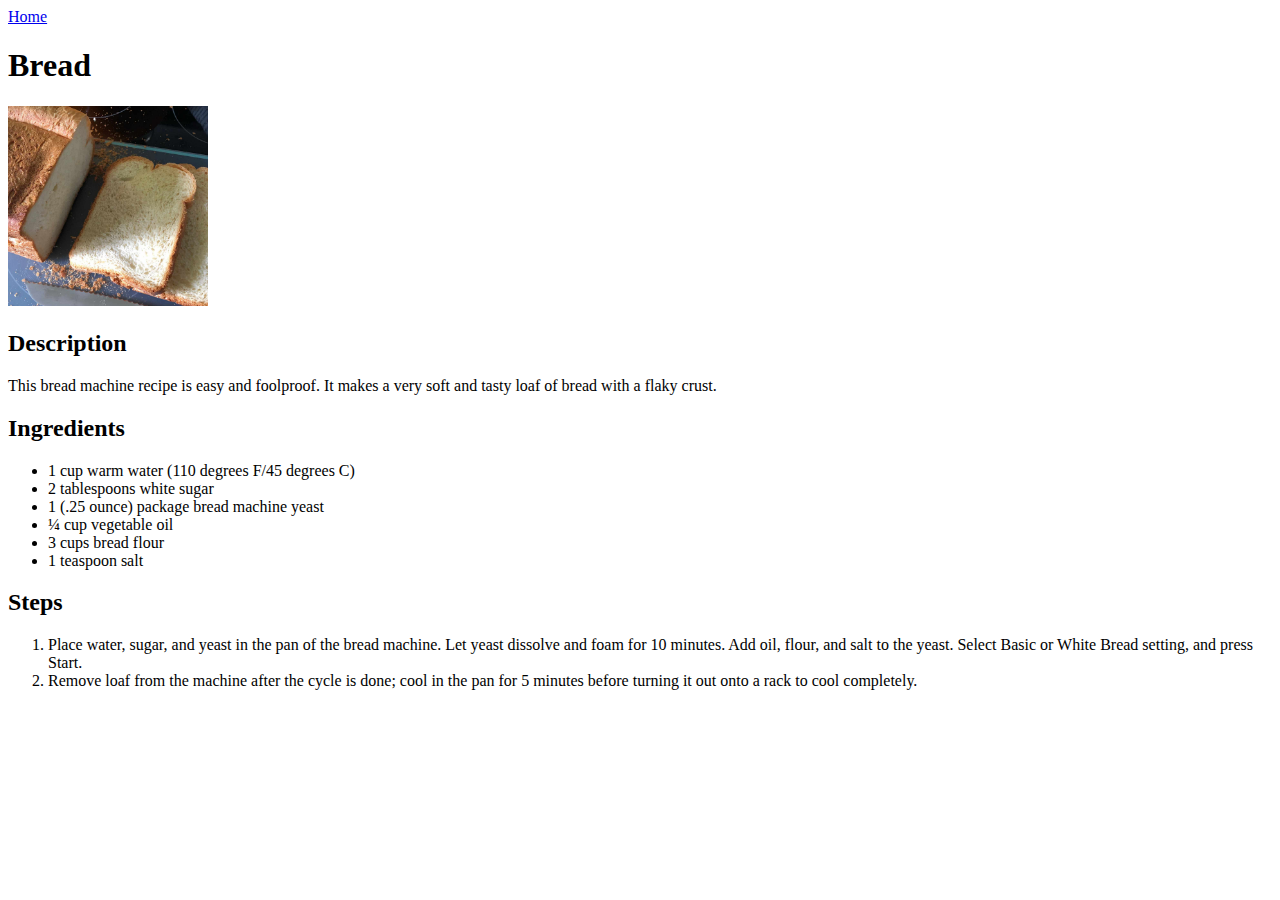
==== recipes/bread.html @ f4d424d1 "finished" ====
<!DOCTYPE html>
<html lang="en">
<head>
    <meta charset="UTF-8">
    <meta name="viewport" content="width=device-width, initial-scale=1.0">
    <title>Bread</title>
</head>
<body>
    <a href="../index.html">Home</a>
    <h1>Bread</h1>
    <img src="../img/bread.jpg" alt="bread" height="200" width="200">
    <h2>Description</h2>
    <p>This bread machine recipe is easy and foolproof. It makes a very soft and tasty loaf of bread with a flaky crust.
    </p>
    <h2>Ingredients</h2>
    <ul>
        <li>1 cup warm water (110 degrees F/45 degrees C)</li>
        <li>2 tablespoons white sugar</li>
        <li>1 (.25 ounce) package bread machine yeast</li>
        <li>¼ cup vegetable oil</li>
        <li>3 cups bread flour</li>
        <li>1 teaspoon salt</li>
    </ul>
    <h2>Steps</h2>
    <ol>
        <li>Place water, sugar, and yeast in the pan of the bread machine. Let yeast dissolve and foam for 10 minutes. Add oil, flour, and salt to the yeast. Select Basic or White Bread setting, and press Start.        </li>
        <li>Remove loaf from the machine after the cycle is done; cool in the pan for 5 minutes before turning it out onto a rack to cool completely.</li>
    </ol>
</body>
</html>
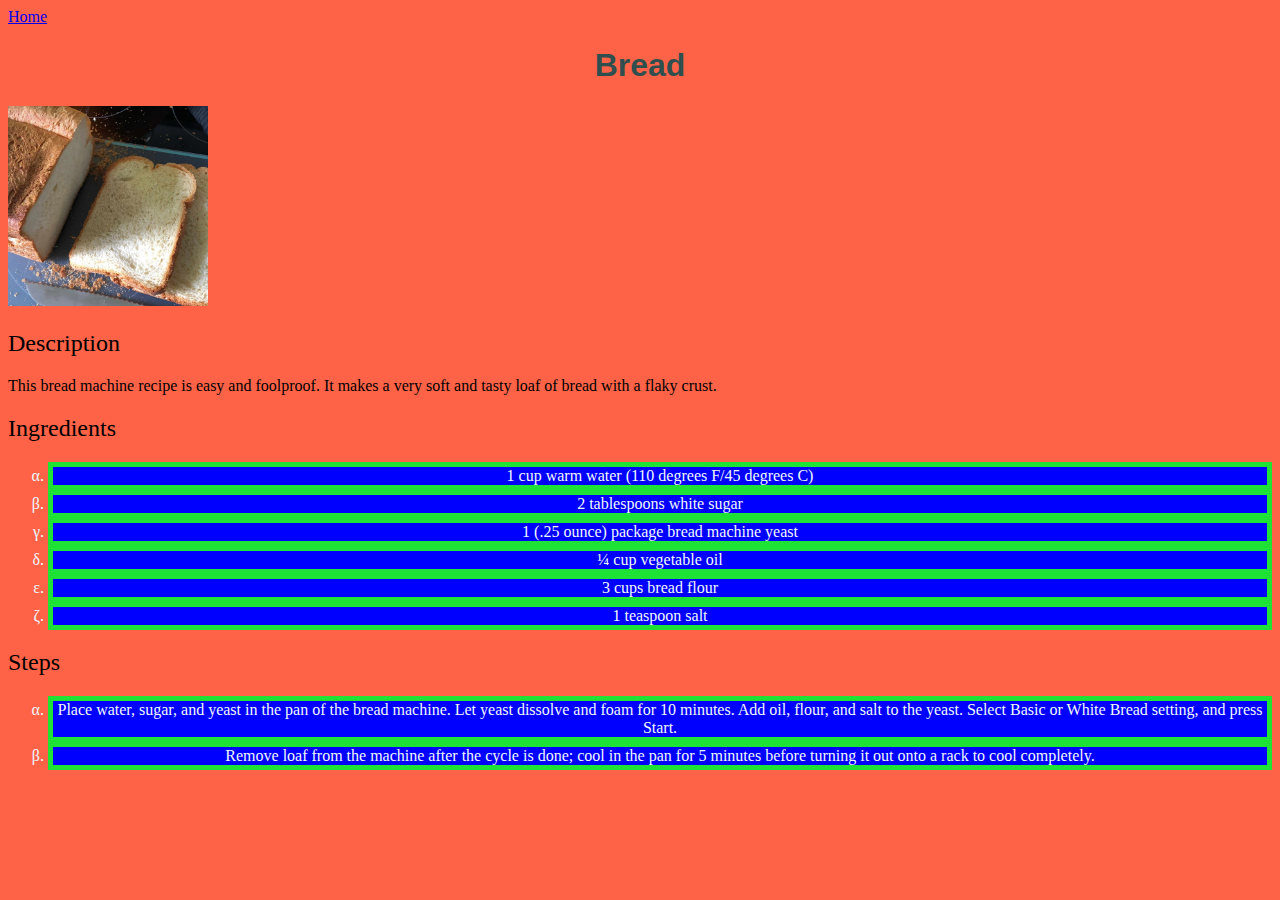
==== commit 33adb25f: "added css" ====
--- a/recipes/bread.html
+++ b/recipes/bread.html
@@ -4,6 +4,7 @@
     <meta charset="UTF-8">
     <meta name="viewport" content="width=device-width, initial-scale=1.0">
     <title>Bread</title>
+    <link rel="stylesheet" href="../style.css">
 </head>
 <body>
     <a href="../index.html">Home</a>
--- a/style.css
+++ b/style.css
@@ -0,0 +1,30 @@
+body{
+    background-color: tomato;
+}
+
+h1{
+    text-align: center;
+    font-family: Verdana, Geneva, Tahoma, sans-serif;
+    text-shadow: 10px;
+    color: darkslategray;
+}
+
+li{
+    background-color: blue;
+    border: 5px rgb(31, 226, 54) solid;
+    text-align: center;
+    list-style: lower-greek;
+    color: aliceblue;
+}
+a:hover{
+    color: aliceblue;
+}
+a:visited{
+    color: rgb(0, 255, 64);
+}
+a:active{
+    color: azure;
+}
+h2, h3{
+    font-weight: lighter;
+}